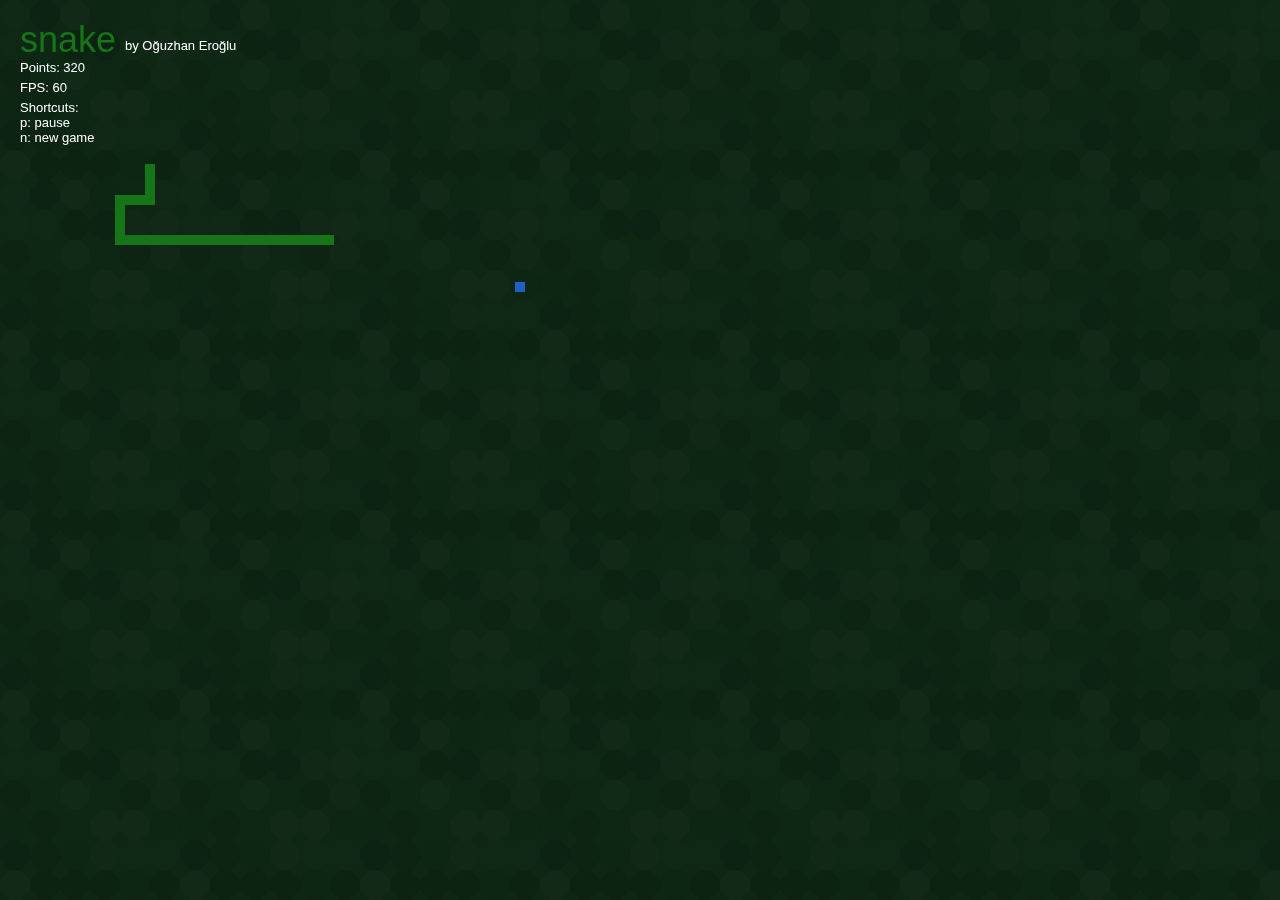
==== game.html @ 1a4fb4b9 "Initial commit." ====
<!DOCTYPE html>
<html>
<head>
    <meta http-equiv="Content-Type" content="text/html; charset=UTF-8" /> 

    <meta name=description content="Snake game.">
    <meta name=viewport content="width=device-width, initial-scale=1">

    <link rel="stylesheet" type="text/css" href="css/game.css" />

    <script type="text/javascript" src="js/jquery-3.1.1.min.js"></script>
    <script type="text/javascript" src="js/pixi.min.js"></script>
    <script type="text/javascript" src="js/game.js"></script>
    <script type="text/javascript" src="js/main.js"></script>

    <title>Snake - Game</title>
</head>
<body>
    <canvas class="gameView"></canvas>
    <div class="gameMenu gameOver">
        <div class="table">
            <div class="table_td">
                <div class="gameMenu_box">
                    <div class="gameMenu_box_title">
                        Game Over
                    </div>
                    <div class="gameMenu_box_content">
                        <div class="gameMenu_box_points">
                            <span class="gameMenu_box_points_label">
                                Total Points:
                            </span>
                            <span class="gameMenu_box_points_number">0</span>
                        </div>
                        <div class="clear"></div>
                        <div class="gameOver_startButton btn">
                            Play Again
                        </div>
                    </div>
                </div>
            </div>
        </div>
    </div>
    <div class="gameMenu pause">
        <div class="table">
            <div class="table_td">
                <div class="gameMenu_box">
                    <div class="gameMenu_box_title">
                        Game Paused
                    </div>
                    <div class="gameMenu_box_content">
                        <div class="gameMenu_box_points">
                            <span class="gameMenu_box_points_label">
                                Total Points:
                            </span>
                            <span class="gameMenu_box_points_number">0</span>
                        </div>
                        <div class="clear"></div>
                        <div class="pause_continueButton btn">
                            Continue
                        </div>
                    </div>
                </div>
            </div>
        </div>
    </div>
</body>
</html>
---- css/game.css ----
/*
 * snake, html5 snake game with pixi.js
 *
 * http://oguzhaneroglu.com/games/snake/
 * https://github.com/rohanrhu/snake
 *
 * Copyright (C) 2017, Oğuzhan Eroğlu <rohanrhu2@gmail.com>
 * Licensed under MIT
 */

* {
    margin: 0px;
    padding: 0px;
}

body {
    color: #292929;
    text-align: left;
    line-height: 100%;
    /*background-image: url('../images/bg.png');
    background-repeat: repeat;*/
    font-family: 'Arial';
    position: relative;
}

h1, h2, h3, h4, h5, h6 {
    line-height: inherit;
    font-weight: inherit;
    font-size: inherit;
}

textarea {
    font-family: Tahoma, Verdana, Arial, sans-serif;
}

a, a:visited {
    text-decoration: none;
    cursor: pointer;
}

a:hover {
    text-decoration: none;
}

.clear {
    clear: both;
}

.left {
    float: left;
}

.right {
    float: right;
}

.center {
    margin-left: auto;
    margin-right: auto;
}

.content_center {
    text-align: center;
}

.content_left {
    text-align: left;
}

.content_right {
    text-align: right;
}

img {
    border: 0px;
}

.table {
    display: table;
    width: 100%;
    height: 100%;
}

.table_td {
    display: table-cell;
    vertical-align: middle;
}

.main_width {
    width: 1280px;
}

.gameView {
    z-index: 5000;
}

.gameMenu {
    position: fixed;
    top: 0px;
    left: 0px;
    width: 100%;
    height: 100%;
    background: rgba(0,0,0,0.1);
    z-index: 5000;
    text-align: center;
    user-select: none;
    cursor: default;
    display: none;
}

.gameMenu_box {
    display: inline-block;
    padding: 25px;
    background: rgba(255,255,255,0.25);
    border-radius: 1px;
    box-shadow: 0px 0px 10px 0px rgba(0,0,0,0.25);
    text-align: center;
}

.gameMenu_box_title {
    font-family: 'Arial';
    font-weight: bold;
    font-size: 20px;
}

.gameMenu_box_content {
    margin-top: 10px;
    font-size: 14px;
}

.gameMenu_box_points {
    margin-top: 10px;
    margin-bottom: 10px;
    padding: 10px;
    border-radius: 1px;
    display: inline-block;
    box-shadow: 0px 0px 10px 0px rgba(0,0,0,0.15);
    background: rgba(255,255,255,0.3);
}

.gameMenu_box_points_label {
    font-weight: bold;
}

.gameMenu_box_points_number {
    
}

.btn {
    padding: 10px;
    background: #157518;
    color: white;
    cursor: pointer;
    transition: all 250ms;
    display: inline-block;
    box-shadow: 0px 0px 10px 0px rgba(0,0,0,0.15);
}

.btn:hover {
    background-color: rgba(21, 117, 24, 0.6);
}
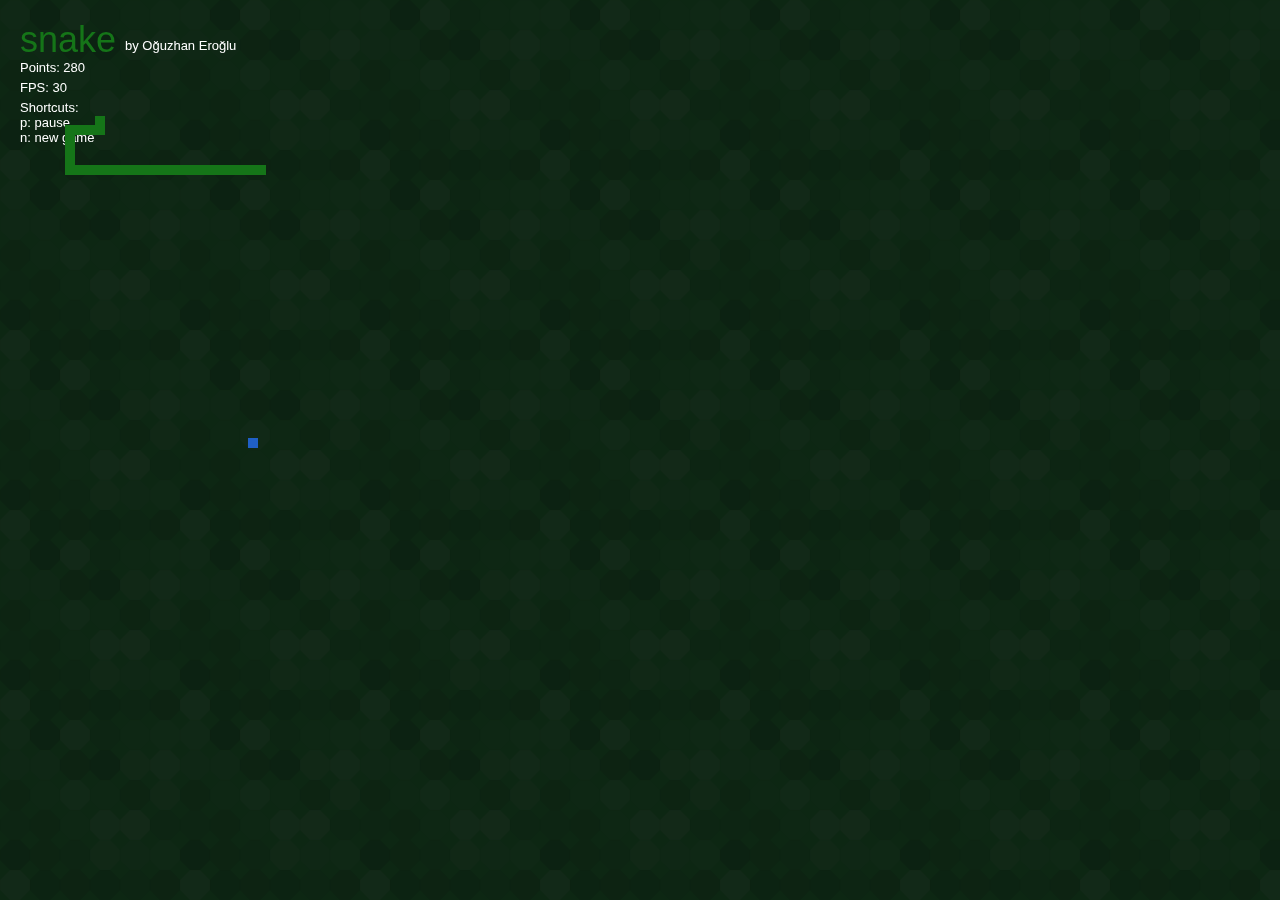
==== commit 9f03cdde: "Game has been done mobile-ready." ====
--- a/game.html
+++ b/game.html
@@ -16,7 +16,9 @@
     <title>Snake - Game</title>
 </head>
 <body>
-    <canvas class="gameView"></canvas>
+    <canvas class="gameView">
+        Your browser does not support canvas element.
+    </canvas>
     <div class="gameMenu gameOver">
         <div class="table">
             <div class="table_td">
